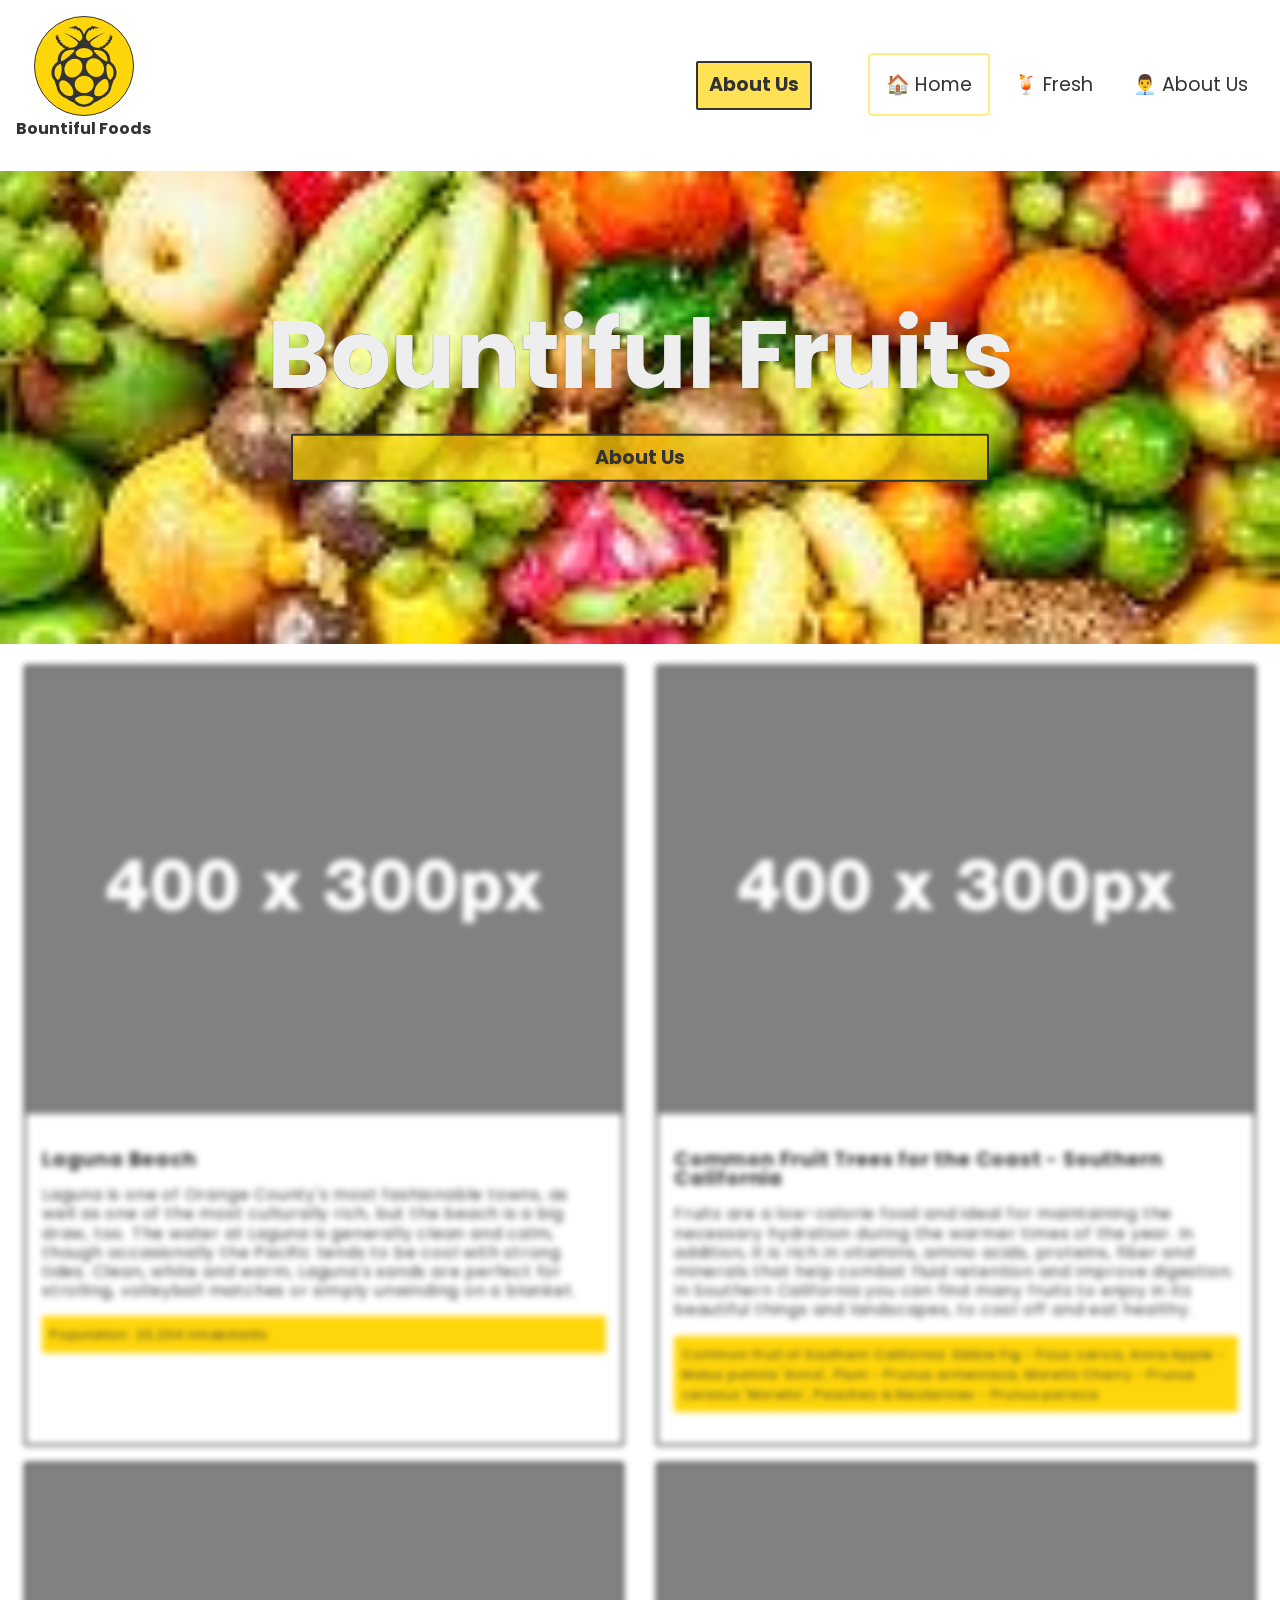
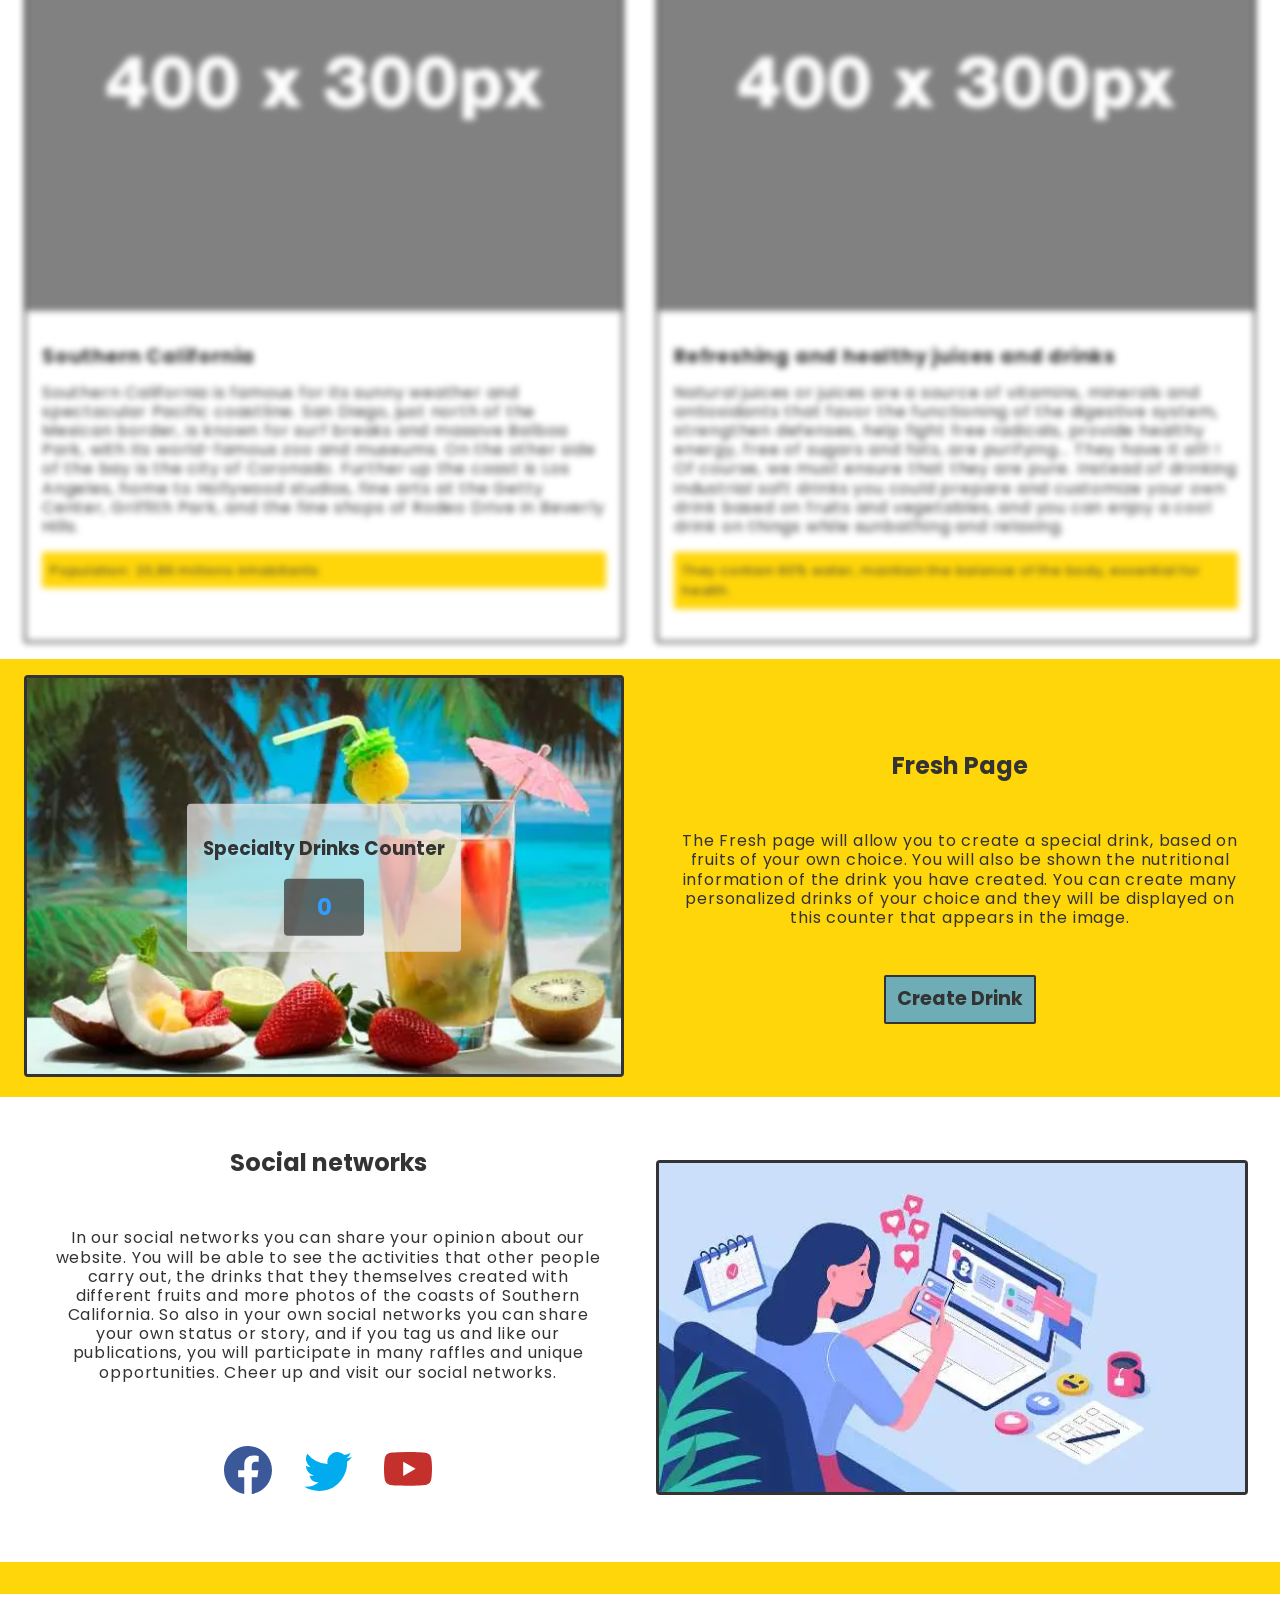
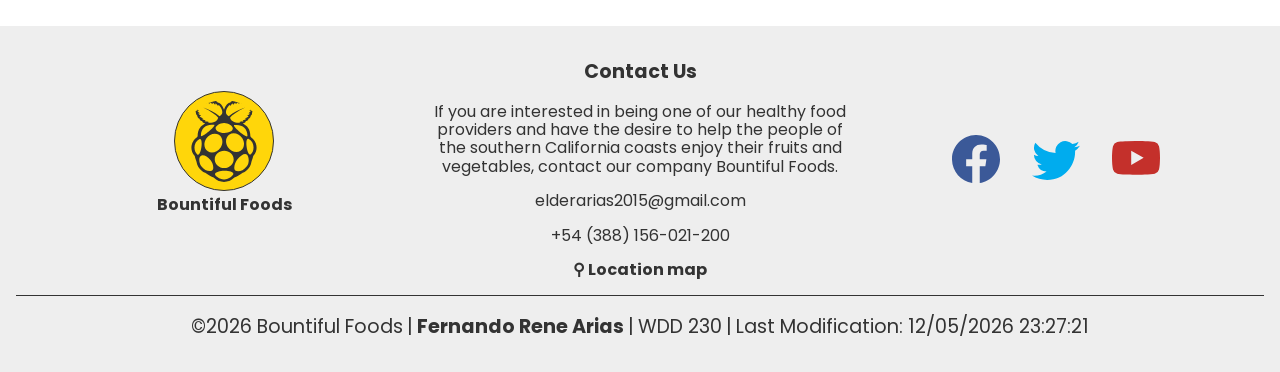
==== bountiful-foods/index.html @ 4fee7800 "final project" ====
<!DOCTYPE html>
<html lang="en">
  <head>
    <meta charset="UTF-8">
    <meta http-equiv="X-UA-Compatible" content="IE=edge">
    <meta name="viewport" content="width=device-width, initial-scale=1.0">
    <title>Bountiful Foods Home Page</title>
    <meta
      name="description"
      content="Bountiful Foods Home Page for Fernando Arias in WDD 230: Web Frontend Development at Brigham Young University - Idaho"
  >
    <link rel="stylesheet" href="styles/normalize.css">
    <link rel="stylesheet" href="styles/base.css">
    <link rel="stylesheet" href="styles/medium.css">
    <link rel="stylesheet" href="styles/large.css">
    <link rel="preconnect" href="https://fonts.googleapis.com">
    <link rel="preconnect" href="https://fonts.gstatic.com" crossorigin>
    <link href="https://fonts.googleapis.com/css2?family=Poppins:wght@100;400&display=swap" rel="stylesheet">
    <link rel="shortcut icon" href="favicon.ico?v=2">
  </head>
  <body>
    <header>
        <div class="logo">
            <svg style="color: #333333;" xmlns="http://www.w3.org/2000/svg" viewBox="0 0 407 512"><path d="M372 232.5l-3.7-6.5c.1-46.4-21.4-65.3-46.5-79.7 7.6-2 15.4-3.6 17.6-13.2 13.1-3.3 15.8-9.4 17.1-15.8 3.4-2.3 14.8-8.7 13.6-19.7 6.4-4.4 10-10.1 8.1-18.1 6.9-7.5 8.7-13.7 5.8-19.4 8.3-10.3 4.6-15.6 1.1-20.9 6.2-11.2.7-23.2-16.6-21.2-6.9-10.1-21.9-7.8-24.2-7.8-2.6-3.2-6-6-16.5-4.7-6.8-6.1-14.4-5-22.3-2.1-9.3-7.3-15.5-1.4-22.6.8C271.6.6 269 5.5 263.5 7.6c-12.3-2.6-16.1 3-22 8.9l-6.9-.1c-18.6 10.8-27.8 32.8-31.1 44.1-3.3-11.3-12.5-33.3-31.1-44.1l-6.9.1c-5.9-5.9-9.7-11.5-22-8.9-5.6-2-8.1-7-19.4-3.4-4.6-1.4-8.9-4.4-13.9-4.3-2.6.1-5.5 1-8.7 3.5-7.9-3-15.5-4-22.3 2.1-10.5-1.3-14 1.4-16.5 4.7-2.3 0-17.3-2.3-24.2 7.8C21.2 16 15.8 28 22 39.2c-3.5 5.4-7.2 10.7 1.1 20.9-2.9 5.7-1.1 11.9 5.8 19.4-1.8 8 1.8 13.7 8.1 18.1-1.2 11 10.2 17.4 13.6 19.7 1.3 6.4 4 12.4 17.1 15.8 2.2 9.5 10 11.2 17.6 13.2-25.1 14.4-46.6 33.3-46.5 79.7l-3.7 6.5c-28.8 17.2-54.7 72.7-14.2 117.7 2.6 14.1 7.1 24.2 11 35.4 5.9 45.2 44.5 66.3 54.6 68.8 14.9 11.2 30.8 21.8 52.2 29.2C159 504.2 181 512 203 512h1c22.1 0 44-7.8 64.2-28.4 21.5-7.4 37.3-18 52.2-29.2 10.2-2.5 48.7-23.6 54.6-68.8 3.9-11.2 8.4-21.3 11-35.4 40.6-45.1 14.7-100.5-14-117.7zm-22.2-8c-1.5 18.7-98.9-65.1-82.1-67.9 45.7-7.5 83.6 19.2 82.1 67.9zm-43 93.1c-24.5 15.8-59.8 5.6-78.8-22.8s-14.6-64.2 9.9-80c24.5-15.8 59.8-5.6 78.8 22.8s14.6 64.2-9.9 80zM238.9 29.3c.8 4.2 1.8 6.8 2.9 7.6 5.4-5.8 9.8-11.7 16.8-17.3 0 3.3-1.7 6.8 2.5 9.4 3.7-5 8.8-9.5 15.5-13.3-3.2 5.6-.6 7.3 1.2 9.6 5.1-4.4 10-8.8 19.4-12.3-2.6 3.1-6.2 6.2-2.4 9.8 5.3-3.3 10.6-6.6 23.1-8.9-2.8 3.1-8.7 6.3-5.1 9.4 6.6-2.5 14-4.4 22.1-5.4-3.9 3.2-7.1 6.3-3.9 8.8 7.1-2.2 16.9-5.1 26.4-2.6l-6 6.1c-.7.8 14.1.6 23.9.8-3.6 5-7.2 9.7-9.3 18.2 1 1 5.8.4 10.4 0-4.7 9.9-12.8 12.3-14.7 16.6 2.9 2.2 6.8 1.6 11.2.1-3.4 6.9-10.4 11.7-16 17.3 1.4 1 3.9 1.6 9.7.9-5.2 5.5-11.4 10.5-18.8 15 1.3 1.5 5.8 1.5 10 1.6-6.7 6.5-15.3 9.9-23.4 14.2 4 2.7 6.9 2.1 10 2.1-5.7 4.7-15.4 7.1-24.4 10 1.7 2.7 3.4 3.4 7.1 4.1-9.5 5.3-23.2 2.9-27 5.6.9 2.7 3.6 4.4 6.7 5.8-15.4.9-57.3-.6-65.4-32.3 15.7-17.3 44.4-37.5 93.7-62.6-38.4 12.8-73 30-102 53.5-34.3-15.9-10.8-55.9 5.8-71.8zm-34.4 114.6c24.2-.3 54.1 17.8 54 34.7-.1 15-21 27.1-53.8 26.9-32.1-.4-53.7-15.2-53.6-29.8 0-11.9 26.2-32.5 53.4-31.8zm-123-12.8c3.7-.7 5.4-1.5 7.1-4.1-9-2.8-18.7-5.3-24.4-10 3.1 0 6 .7 10-2.1-8.1-4.3-16.7-7.7-23.4-14.2 4.2-.1 8.7 0 10-1.6-7.4-4.5-13.6-9.5-18.8-15 5.8.7 8.3.1 9.7-.9-5.6-5.6-12.7-10.4-16-17.3 4.3 1.5 8.3 2 11.2-.1-1.9-4.2-10-6.7-14.7-16.6 4.6.4 9.4 1 10.4 0-2.1-8.5-5.8-13.3-9.3-18.2 9.8-.1 24.6 0 23.9-.8l-6-6.1c9.5-2.5 19.3.4 26.4 2.6 3.2-2.5-.1-5.6-3.9-8.8 8.1 1.1 15.4 2.9 22.1 5.4 3.5-3.1-2.3-6.3-5.1-9.4 12.5 2.3 17.8 5.6 23.1 8.9 3.8-3.6.2-6.7-2.4-9.8 9.4 3.4 14.3 7.9 19.4 12.3 1.7-2.3 4.4-4 1.2-9.6 6.7 3.8 11.8 8.3 15.5 13.3 4.1-2.6 2.5-6.2 2.5-9.4 7 5.6 11.4 11.5 16.8 17.3 1.1-.8 2-3.4 2.9-7.6 16.6 15.9 40.1 55.9 6 71.8-29-23.5-63.6-40.7-102-53.5 49.3 25 78 45.3 93.7 62.6-8 31.8-50 33.2-65.4 32.3 3.1-1.4 5.8-3.2 6.7-5.8-4-2.8-17.6-.4-27.2-5.6zm60.1 24.1c16.8 2.8-80.6 86.5-82.1 67.9-1.5-48.7 36.5-75.5 82.1-67.9zM38.2 342c-23.7-18.8-31.3-73.7 12.6-98.3 26.5-7 9 107.8-12.6 98.3zm91 98.2c-13.3 7.9-45.8 4.7-68.8-27.9-15.5-27.4-13.5-55.2-2.6-63.4 16.3-9.8 41.5 3.4 60.9 25.6 16.9 20 24.6 55.3 10.5 65.7zm-26.4-119.7c-24.5-15.8-28.9-51.6-9.9-80s54.3-38.6 78.8-22.8 28.9 51.6 9.9 80c-19.1 28.4-54.4 38.6-78.8 22.8zM205 496c-29.4 1.2-58.2-23.7-57.8-32.3-.4-12.7 35.8-22.6 59.3-22 23.7-1 55.6 7.5 55.7 18.9.5 11-28.8 35.9-57.2 35.4zm58.9-124.9c.2 29.7-26.2 53.8-58.8 54-32.6.2-59.2-23.8-59.4-53.4v-.6c-.2-29.7 26.2-53.8 58.8-54 32.6-.2 59.2 23.8 59.4 53.4v.6zm82.2 42.7c-25.3 34.6-59.6 35.9-72.3 26.3-13.3-12.4-3.2-50.9 15.1-72 20.9-23.3 43.3-38.5 58.9-26.6 10.5 10.3 16.7 49.1-1.7 72.3zm22.9-73.2c-21.5 9.4-39-105.3-12.6-98.3 43.9 24.7 36.3 79.6 12.6 98.3z" fill="#333333"></path></svg>
            <p>Bountiful Foods</p>
        </div>
        <div>
            <a class="button" href="about.html">About Us</a>
            <div class="navigation">
                <nav>
                    <ul id="primaryNav">
                        <li class="active"><a href="index.html">🏠 Home</a></li>
                        <li><a href="fresh.html">🍹 Fresh</a></li>
                        <li><a href="about.html">👨‍💼 About Us</a></li>
                      </ul>
                </nav>
                <button class="hamburgerBtn"><span>&#9776;</span><span>X</span></button>
            </div>
        </div>
    </header>
    <main>
      <div class="hero">
        <picture>
          <source media="(max-width: 200px)" srcset="images/fruits-vegetables-banner-small.jpg">
          <source media="(max-width: 500px)" srcset="images/fruits-vegetables-banner-medium.jpg">
          <source media="(max-width: 800px)" srcset="images/fruits-vegetables-banner-large.jpg">
          <img src="images/fruits-vegetables-banner.jpg" alt="Banner image of frtuis, and vegetables.">
        </picture>
        <h1>Bountiful Fruits</h1>
        <a href="about.html" class="button">
          About Us
        </a>
      </div>
      <div class="card-container">
        <article class="card-none" data-class="card">
          <picture>
            <img src="images/placeholder.jpg"  data-src="images/laguna.jpg" alt="A beautiful image of California's Laguna Beach." width="600" height="400">
          </picture>
          <div class="card-info">
            <h2 class="card-title">Laguna Beach</h2>
            <p class="card-paragraph">Laguna is one of Orange County's most fashionable towns, as well as one of the most culturally rich, but the beach is a big draw, too. The water at Laguna is generally clean and calm, though occasionally the Pacific tends to be cool with strong tides. Clean, white and warm, Laguna's sands are perfect for strolling, volleyball matches or simply unwinding on a blanket.</p>
            <p class="card-text"><small class="card-text-small">Population: 23,204 inhabitants.</small></p>
          </div>
        </article>
        <article class="card-none" data-class="card">
          <picture>
            <img src="images/placeholder.jpg"  data-src="images/fruits.jpg" alt="Images of healthy fruits and vegetables for summer." width="600" height="400">
          </picture>
          <div class="card-info">
            <h2 class="card-title">Common Fruit Trees for the Coast - Southern California</h2>
            <p class="card-paragraph">Fruits are a low-calorie food and ideal for maintaining the necessary hydration during the warmer times of the year. In addition, it is rich in vitamins, amino acids, proteins, fiber and minerals that help combat fluid retention and improve digestion. In Southern California you can find many fruits to enjoy in its beautiful things and landscapes, to cool off and eat healthy.</p>
            <p class="card-text"><small class="card-text-small">Common Fruit of Southern California: Edible Fig - Ficus carica, Anna Apple - Malus pumila 'Anna', Plum - Prunus armeniaca, Morello Cherry - Prunus cerasus 'Morello', Peaches & Nectarines - Prunus persica</small></p>
          </div>
        </article>
        <article class="card-none" data-class="card">
          <picture>
            <img src="images/placeholder.jpg"  data-src="images/beaches.jpg" alt="Beautiful image of a beach, and the coasts of southern California." width="600" height="400">
          </picture>
          <div class="card-info">
            <h2 class="card-title">Southern California</h2>
            <p class="card-paragraph">Southern California is famous for its sunny weather and spectacular Pacific coastline. San Diego, just north of the Mexican border, is known for surf breaks and massive Balboa Park, with its world-famous zoo and museums. On the other side of the bay is the city of Coronado. Further up the coast is Los Angeles, home to Hollywood studios, fine arts at the Getty Center, Griffith Park, and the fine shops of Rodeo Drive in Beverly Hills.</p>
            <p class="card-text"><small class="card-text-small">Population: 23,86 millions inhabitants.</small></p>
          </div>
        </article>
        <article class="card-none" data-class="card">
          <picture>
            <img src="images/placeholder.jpg"  data-src="images/drinks.jpg" alt="Healthy juices and drinks made from healthy fruits and vegetables." width="600" height="400">
          </picture>
          <div class="card-info">
            <h2 class="card-title">Refreshing and healthy juices and drinks</h2>
            <p class="card-paragraph">Natural juices or juices are a source of vitamins, minerals and antioxidants that favor the functioning of the digestive system, strengthen defenses, help fight free radicals, provide healthy energy, free of sugars and fats, are purifying... They have it all! ! Of course, we must ensure that they are pure. Instead of drinking industrial soft drinks you could prepare and customize your own drink based on fruits and vegetables, and you can enjoy a cool drink on things while sunbathing and relaxing.</p>
            <p class="card-text"><small class="card-text-small">They contain 90% water, maintain the balance of the body, essential for health.</small></p>
          </div>
        </article>
      </div>
      <div class="fresh">
        <div class="fresh-drink">
          <div class="fresh-drink-info">
            <h3>Specialty Drinks Counter</h3>
            <p>4</p>
          </div>
          <picture>
            <source srcset="images/create-drink.webp" type="image/webp">
            <source srcset="images/create-drink.jpg" type="image/jpeg">
            <img width="600" height="400" src="images/create-drink-back.jpg" alt="Image of tropical fruit-based drinks. You can customize your own healthy drink.">
          </picture>
        </div>
        <div class="fresh-info">
          <h2>Fresh Page</h2>
          <p>The Fresh page will allow you to create a special drink, based on fruits of your own choice. You will also be shown the nutritional information of the drink you have created. You can create many personalized drinks of your choice and they will be displayed on this counter that appears in the image.</p>
          <a href="fresh.html" class="button">Create Drink</a>
        </div>
        
      </div>
      <div class="social-media">
        <div class="social-media-info">
          <h2>Social networks</h2>
          <p>In our social networks you can share your opinion about our website. You will be able to see the activities that other people carry out, the drinks that they themselves created with different fruits and more photos of the coasts of Southern California. So also in your own social networks you can share your own status or story, and if you tag us and like our publications, you will participate in many raffles and unique opportunities. Cheer up and visit our social networks.</p>
          <ul>
            <li><a aria-label="Facebook" target="_blank" href="https://www.facebook.com/"><svg style="color: rgb(59, 89, 152);" xmlns="http://www.w3.org/2000/svg" fill="currentColor" class="bi bi-facebook" viewBox="0 0 16 16"> <path d="M16 8.049c0-4.446-3.582-8.05-8-8.05C3.58 0-.002 3.603-.002 8.05c0 4.017 2.926 7.347 6.75 7.951v-5.625h-2.03V8.05H6.75V6.275c0-2.017 1.195-3.131 3.022-3.131.876 0 1.791.157 1.791.157v1.98h-1.009c-.993 0-1.303.621-1.303 1.258v1.51h2.218l-.354 2.326H9.25V16c3.824-.604 6.75-3.934 6.75-7.951z" fill="#3b5998"></path></svg></a></li>
            <li><a aria-label="Twitter" target="_blank" href="https://twitter.com/"><svg style="color: rgb(0, 172, 238);" xmlns="http://www.w3.org/2000/svg" fill="currentColor" class="bi bi-twitter" viewBox="0 0 16 16"> <path d="M5.026 15c6.038 0 9.341-5.003 9.341-9.334 0-.14 0-.282-.006-.422A6.685 6.685 0 0 0 16 3.542a6.658 6.658 0 0 1-1.889.518 3.301 3.301 0 0 0 1.447-1.817 6.533 6.533 0 0 1-2.087.793A3.286 3.286 0 0 0 7.875 6.03a9.325 9.325 0 0 1-6.767-3.429 3.289 3.289 0 0 0 1.018 4.382A3.323 3.323 0 0 1 .64 6.575v.045a3.288 3.288 0 0 0 2.632 3.218 3.203 3.203 0 0 1-.865.115 3.23 3.23 0 0 1-.614-.057 3.283 3.283 0 0 0 3.067 2.277A6.588 6.588 0 0 1 .78 13.58a6.32 6.32 0 0 1-.78-.045A9.344 9.344 0 0 0 5.026 15z" fill="#00acee"></path></svg></a></li>
            <li><a aria-label="Youtube" target="_blank" href="https://www.youtube.com/"><svg style="color: rgb(196, 48, 43);" xmlns="http://www.w3.org/2000/svg" fill="currentColor" class="bi bi-youtube" viewBox="0 0 16 16"> <path d="M8.051 1.999h.089c.822.003 4.987.033 6.11.335a2.01 2.01 0 0 1 1.415 1.42c.101.38.172.883.22 1.402l.01.104.022.26.008.104c.065.914.073 1.77.074 1.957v.075c-.001.194-.01 1.108-.082 2.06l-.008.105-.009.104c-.05.572-.124 1.14-.235 1.558a2.007 2.007 0 0 1-1.415 1.42c-1.16.312-5.569.334-6.18.335h-.142c-.309 0-1.587-.006-2.927-.052l-.17-.006-.087-.004-.171-.007-.171-.007c-1.11-.049-2.167-.128-2.654-.26a2.007 2.007 0 0 1-1.415-1.419c-.111-.417-.185-.986-.235-1.558L.09 9.82l-.008-.104A31.4 31.4 0 0 1 0 7.68v-.123c.002-.215.01-.958.064-1.778l.007-.103.003-.052.008-.104.022-.26.01-.104c.048-.519.119-1.023.22-1.402a2.007 2.007 0 0 1 1.415-1.42c.487-.13 1.544-.21 2.654-.26l.17-.007.172-.006.086-.003.171-.007A99.788 99.788 0 0 1 7.858 2h.193zM6.4 5.209v4.818l4.157-2.408L6.4 5.209z" fill="#c4302b"></path></svg></a></li>
          </ul>
        </div>
        <div class="social-media-img">
          <picture>
            <source srcset="images/social-network.webp" type="image/webp">
            <source srcset="images/social-network.jpg" type="image/jpeg">
            <img width="600" height="400" src="images/social-network-back.jpg" alt="Image related to social networks such as facebook, twitter, or youtube.">
          </picture>
        </div>
      </div>
      <div class="weather-container">
      </div>
    </main>
    <footer>
      <div class="logo">
        <svg style="color: #333333;" xmlns="http://www.w3.org/2000/svg" viewBox="0 0 407 512"><path d="M372 232.5l-3.7-6.5c.1-46.4-21.4-65.3-46.5-79.7 7.6-2 15.4-3.6 17.6-13.2 13.1-3.3 15.8-9.4 17.1-15.8 3.4-2.3 14.8-8.7 13.6-19.7 6.4-4.4 10-10.1 8.1-18.1 6.9-7.5 8.7-13.7 5.8-19.4 8.3-10.3 4.6-15.6 1.1-20.9 6.2-11.2.7-23.2-16.6-21.2-6.9-10.1-21.9-7.8-24.2-7.8-2.6-3.2-6-6-16.5-4.7-6.8-6.1-14.4-5-22.3-2.1-9.3-7.3-15.5-1.4-22.6.8C271.6.6 269 5.5 263.5 7.6c-12.3-2.6-16.1 3-22 8.9l-6.9-.1c-18.6 10.8-27.8 32.8-31.1 44.1-3.3-11.3-12.5-33.3-31.1-44.1l-6.9.1c-5.9-5.9-9.7-11.5-22-8.9-5.6-2-8.1-7-19.4-3.4-4.6-1.4-8.9-4.4-13.9-4.3-2.6.1-5.5 1-8.7 3.5-7.9-3-15.5-4-22.3 2.1-10.5-1.3-14 1.4-16.5 4.7-2.3 0-17.3-2.3-24.2 7.8C21.2 16 15.8 28 22 39.2c-3.5 5.4-7.2 10.7 1.1 20.9-2.9 5.7-1.1 11.9 5.8 19.4-1.8 8 1.8 13.7 8.1 18.1-1.2 11 10.2 17.4 13.6 19.7 1.3 6.4 4 12.4 17.1 15.8 2.2 9.5 10 11.2 17.6 13.2-25.1 14.4-46.6 33.3-46.5 79.7l-3.7 6.5c-28.8 17.2-54.7 72.7-14.2 117.7 2.6 14.1 7.1 24.2 11 35.4 5.9 45.2 44.5 66.3 54.6 68.8 14.9 11.2 30.8 21.8 52.2 29.2C159 504.2 181 512 203 512h1c22.1 0 44-7.8 64.2-28.4 21.5-7.4 37.3-18 52.2-29.2 10.2-2.5 48.7-23.6 54.6-68.8 3.9-11.2 8.4-21.3 11-35.4 40.6-45.1 14.7-100.5-14-117.7zm-22.2-8c-1.5 18.7-98.9-65.1-82.1-67.9 45.7-7.5 83.6 19.2 82.1 67.9zm-43 93.1c-24.5 15.8-59.8 5.6-78.8-22.8s-14.6-64.2 9.9-80c24.5-15.8 59.8-5.6 78.8 22.8s14.6 64.2-9.9 80zM238.9 29.3c.8 4.2 1.8 6.8 2.9 7.6 5.4-5.8 9.8-11.7 16.8-17.3 0 3.3-1.7 6.8 2.5 9.4 3.7-5 8.8-9.5 15.5-13.3-3.2 5.6-.6 7.3 1.2 9.6 5.1-4.4 10-8.8 19.4-12.3-2.6 3.1-6.2 6.2-2.4 9.8 5.3-3.3 10.6-6.6 23.1-8.9-2.8 3.1-8.7 6.3-5.1 9.4 6.6-2.5 14-4.4 22.1-5.4-3.9 3.2-7.1 6.3-3.9 8.8 7.1-2.2 16.9-5.1 26.4-2.6l-6 6.1c-.7.8 14.1.6 23.9.8-3.6 5-7.2 9.7-9.3 18.2 1 1 5.8.4 10.4 0-4.7 9.9-12.8 12.3-14.7 16.6 2.9 2.2 6.8 1.6 11.2.1-3.4 6.9-10.4 11.7-16 17.3 1.4 1 3.9 1.6 9.7.9-5.2 5.5-11.4 10.5-18.8 15 1.3 1.5 5.8 1.5 10 1.6-6.7 6.5-15.3 9.9-23.4 14.2 4 2.7 6.9 2.1 10 2.1-5.7 4.7-15.4 7.1-24.4 10 1.7 2.7 3.4 3.4 7.1 4.1-9.5 5.3-23.2 2.9-27 5.6.9 2.7 3.6 4.4 6.7 5.8-15.4.9-57.3-.6-65.4-32.3 15.7-17.3 44.4-37.5 93.7-62.6-38.4 12.8-73 30-102 53.5-34.3-15.9-10.8-55.9 5.8-71.8zm-34.4 114.6c24.2-.3 54.1 17.8 54 34.7-.1 15-21 27.1-53.8 26.9-32.1-.4-53.7-15.2-53.6-29.8 0-11.9 26.2-32.5 53.4-31.8zm-123-12.8c3.7-.7 5.4-1.5 7.1-4.1-9-2.8-18.7-5.3-24.4-10 3.1 0 6 .7 10-2.1-8.1-4.3-16.7-7.7-23.4-14.2 4.2-.1 8.7 0 10-1.6-7.4-4.5-13.6-9.5-18.8-15 5.8.7 8.3.1 9.7-.9-5.6-5.6-12.7-10.4-16-17.3 4.3 1.5 8.3 2 11.2-.1-1.9-4.2-10-6.7-14.7-16.6 4.6.4 9.4 1 10.4 0-2.1-8.5-5.8-13.3-9.3-18.2 9.8-.1 24.6 0 23.9-.8l-6-6.1c9.5-2.5 19.3.4 26.4 2.6 3.2-2.5-.1-5.6-3.9-8.8 8.1 1.1 15.4 2.9 22.1 5.4 3.5-3.1-2.3-6.3-5.1-9.4 12.5 2.3 17.8 5.6 23.1 8.9 3.8-3.6.2-6.7-2.4-9.8 9.4 3.4 14.3 7.9 19.4 12.3 1.7-2.3 4.4-4 1.2-9.6 6.7 3.8 11.8 8.3 15.5 13.3 4.1-2.6 2.5-6.2 2.5-9.4 7 5.6 11.4 11.5 16.8 17.3 1.1-.8 2-3.4 2.9-7.6 16.6 15.9 40.1 55.9 6 71.8-29-23.5-63.6-40.7-102-53.5 49.3 25 78 45.3 93.7 62.6-8 31.8-50 33.2-65.4 32.3 3.1-1.4 5.8-3.2 6.7-5.8-4-2.8-17.6-.4-27.2-5.6zm60.1 24.1c16.8 2.8-80.6 86.5-82.1 67.9-1.5-48.7 36.5-75.5 82.1-67.9zM38.2 342c-23.7-18.8-31.3-73.7 12.6-98.3 26.5-7 9 107.8-12.6 98.3zm91 98.2c-13.3 7.9-45.8 4.7-68.8-27.9-15.5-27.4-13.5-55.2-2.6-63.4 16.3-9.8 41.5 3.4 60.9 25.6 16.9 20 24.6 55.3 10.5 65.7zm-26.4-119.7c-24.5-15.8-28.9-51.6-9.9-80s54.3-38.6 78.8-22.8 28.9 51.6 9.9 80c-19.1 28.4-54.4 38.6-78.8 22.8zM205 496c-29.4 1.2-58.2-23.7-57.8-32.3-.4-12.7 35.8-22.6 59.3-22 23.7-1 55.6 7.5 55.7 18.9.5 11-28.8 35.9-57.2 35.4zm58.9-124.9c.2 29.7-26.2 53.8-58.8 54-32.6.2-59.2-23.8-59.4-53.4v-.6c-.2-29.7 26.2-53.8 58.8-54 32.6-.2 59.2 23.8 59.4 53.4v.6zm82.2 42.7c-25.3 34.6-59.6 35.9-72.3 26.3-13.3-12.4-3.2-50.9 15.1-72 20.9-23.3 43.3-38.5 58.9-26.6 10.5 10.3 16.7 49.1-1.7 72.3zm22.9-73.2c-21.5 9.4-39-105.3-12.6-98.3 43.9 24.7 36.3 79.6 12.6 98.3z" fill="#333333"></path></svg>
        <p>Bountiful Foods</p>
      </div>
      <div>
        <p>Contact Us</p>
        <p>If you are interested in being one of our healthy food providers and have the desire to help the people of the southern California coasts enjoy their fruits and vegetables, contact our company Bountiful Foods.</p>
        <p>elderarias2015@gmail.com</p>
        <p>+54 (388) 156-021-200</p>
        <a href="https://goo.gl/maps/4HPMRyktCmxW1Pbh8" target="_blank"
          >&#9906; Location map</a
        >
      </div>
      <ul>
        <li><a aria-label="Facebook" target="_blank" href="https://www.facebook.com/"><svg style="color: rgb(59, 89, 152);" xmlns="http://www.w3.org/2000/svg" fill="currentColor" class="bi bi-facebook" viewBox="0 0 16 16"> <path d="M16 8.049c0-4.446-3.582-8.05-8-8.05C3.58 0-.002 3.603-.002 8.05c0 4.017 2.926 7.347 6.75 7.951v-5.625h-2.03V8.05H6.75V6.275c0-2.017 1.195-3.131 3.022-3.131.876 0 1.791.157 1.791.157v1.98h-1.009c-.993 0-1.303.621-1.303 1.258v1.51h2.218l-.354 2.326H9.25V16c3.824-.604 6.75-3.934 6.75-7.951z" fill="#3b5998"></path></svg></a></li>
        <li><a aria-label="Twitter" target="_blank" href="https://twitter.com/"><svg style="color: rgb(0, 172, 238);" xmlns="http://www.w3.org/2000/svg" fill="currentColor" class="bi bi-twitter" viewBox="0 0 16 16"> <path d="M5.026 15c6.038 0 9.341-5.003 9.341-9.334 0-.14 0-.282-.006-.422A6.685 6.685 0 0 0 16 3.542a6.658 6.658 0 0 1-1.889.518 3.301 3.301 0 0 0 1.447-1.817 6.533 6.533 0 0 1-2.087.793A3.286 3.286 0 0 0 7.875 6.03a9.325 9.325 0 0 1-6.767-3.429 3.289 3.289 0 0 0 1.018 4.382A3.323 3.323 0 0 1 .64 6.575v.045a3.288 3.288 0 0 0 2.632 3.218 3.203 3.203 0 0 1-.865.115 3.23 3.23 0 0 1-.614-.057 3.283 3.283 0 0 0 3.067 2.277A6.588 6.588 0 0 1 .78 13.58a6.32 6.32 0 0 1-.78-.045A9.344 9.344 0 0 0 5.026 15z" fill="#00acee"></path></svg></a></li>
        <li><a aria-label="Youtube" target="_blank" href="https://www.youtube.com/"><svg style="color: rgb(196, 48, 43);" xmlns="http://www.w3.org/2000/svg" fill="currentColor" class="bi bi-youtube" viewBox="0 0 16 16"> <path d="M8.051 1.999h.089c.822.003 4.987.033 6.11.335a2.01 2.01 0 0 1 1.415 1.42c.101.38.172.883.22 1.402l.01.104.022.26.008.104c.065.914.073 1.77.074 1.957v.075c-.001.194-.01 1.108-.082 2.06l-.008.105-.009.104c-.05.572-.124 1.14-.235 1.558a2.007 2.007 0 0 1-1.415 1.42c-1.16.312-5.569.334-6.18.335h-.142c-.309 0-1.587-.006-2.927-.052l-.17-.006-.087-.004-.171-.007-.171-.007c-1.11-.049-2.167-.128-2.654-.26a2.007 2.007 0 0 1-1.415-1.419c-.111-.417-.185-.986-.235-1.558L.09 9.82l-.008-.104A31.4 31.4 0 0 1 0 7.68v-.123c.002-.215.01-.958.064-1.778l.007-.103.003-.052.008-.104.022-.26.01-.104c.048-.519.119-1.023.22-1.402a2.007 2.007 0 0 1 1.415-1.42c.487-.13 1.544-.21 2.654-.26l.17-.007.172-.006.086-.003.171-.007A99.788 99.788 0 0 1 7.858 2h.193zM6.4 5.209v4.818l4.157-2.408L6.4 5.209z" fill="#c4302b"></path></svg></a></li>
      </ul>
      <div class="copyright">
        <p>&copy;<span id="actual-year"></span> Bountiful Foods</p>
        <p class="separation">|</p>
        <p><span class="name">Fernando Rene Arias</span></p>
        <p class="separation">|</p>
        <p>WDD 230</p>
        <p class="separation">|</p>
        <p class="last-uptdated">
          Last Modification: <span id="last-uptdated"></span>
        </p>
      </div>
    </footer>
    <script src="scripts/navigation.js"></script>
    <script src="scripts/index.js"></script>
    <script src="scripts/weather.js"></script>
    <script src="scripts/lazyloading.js"></script>
  </body>
</html>
---- bountiful-foods/styles/base.css ----
* {
  -webkit-box-sizing: border-box;
  -moz-box-sizing: border-box;
  box-sizing: border-box;
  color: #333;
  font-style: normal;
}

body {
  padding: 0;
  margin: 0;
  font-family: 'Poppins', 'Open Sans', sans-serif;
  font-size: 16px;
}

header {
  display: flex;
  padding: 1rem;
  align-items: center;
  justify-content: space-between;
  position: relative;
}

.logo {
  text-align: center;
}

.logo svg {
  border: 1px solid #333;
  background-color: #ffd60a;
  border-radius: 50%;
  padding: 0.5rem;
  width: 100px;
  height: 100px;
}

.logo p {
  margin-top: 0;
  font-weight: bold;
  color: #333333;
}

header nav ul {
  display: none;
}

header div:nth-child(2) {
  display: flex;
  align-items: center;
  margin-left: 1rem;
}

nav ul {
  display: none;
}

nav ul.open {
  display: block;
  position: absolute;
  left: 0;
  margin: 0;
  padding-left: 0;
  top: 164px;
  width: 100%;
  z-index: 50;
  background-color: #fff;
}

nav ul.open li {
  padding: 0;
  text-align: center;
  cursor: pointer;
  transition: background-color 0.3s;
}

nav ul.open li:hover {
  background-color: hsla(50, 100%, 52%, 0.5);
}

nav ul.open li.active {
  background-color: hsla(50, 100%, 52%, 1);
}

nav ul.open li a {
  padding: 1rem;
  margin: 0px;
  display: block;
  width: 100%;
  height: 100%;
  text-decoration: none;
}

.hamburgerBtn span:nth-child(1) {
  display: block;
}
.hamburgerBtn span:nth-child(2) {
  display: none;
}

.hamburgerBtn.open span:nth-child(1) {
  display: none;
}
.hamburgerBtn.open span:nth-child(2) {
  display: block;
}

.button {
  text-align: center;
  text-decoration: none;
  border-radius: 2px;
  background-color: hsla(50, 100%, 52%, 0.7);
  padding: 0.7rem;
  color: #333;
  font-weight: bold;
  border: 2px solid #333;
  transition: background-color 0.3s;
}

.button:hover {
  background-color: #ffd60a;
}

.hamburgerBtn {
  padding: 0.7rem;
  border-radius: 2px;
  font-weight: bold;
  width: 50px;
  background-color: #fff;
  border: 2px solid #333;
  cursor: pointer;
  transition: background-color 0.3s;
}

.hamburgerBtn:hover {
  background-color: #eee;
}

.hamburgerBtn span {
  color: #333333;
}

main.open {
  margin-top: 150px;
}

main .hero {
  position: relative;
}

main .hero img {
  width: 100%;
  height: 100%;
}

main .hero h1 {
  width: 100%;
  text-align: center;
  position: absolute;
  top: 25%;
  left: 50%;
  transform: translate(-50%, -50%);
  color: #fff;
  font-weight: bold;
  -webkit-text-fill-color: #eee;
  -webkit-text-stroke-width: 0.2px;
  -webkit-text-stroke-color: #333;
}

main .hero .button {
  width: 100%;
  max-width: 232px;
  position: absolute;
  top: 70%;
  left: 50%;
  transform: translate(-50%, -50%);
}

.card-container{
  margin: 1rem;
  display: grid;
  grid-template-columns: 1fr;
  grid-gap: 1rem;
  justify-items: center;
}

article.card,
.card-none {
  cursor: pointer;
  overflow: hidden;
  max-width: 600px;
  border: 2px solid #333;
  border-radius: 2px;
  transition: box-shadow .3s;
}

.card-none:hover, article.card:hover{
  box-shadow: 0 0 10px 2px #ffd60a;
}

.card img,
.card-none img {
  height: auto;
  width: 100%;
}

.card-info, .social-media-info p, .fresh-info p{
  padding: 1rem;
  line-height: 1.2rem;
  letter-spacing: 0.05rem;
}

.card-title {
  font-size: 1.2rem;
}

.card-text{
  background-color: #ffd60a;
  border-radius: 2px;
  padding: 0.5rem;
}

.card-text-small{
  color: #333;
}

.card img[data-src],
.card-none {
  filter: blur(0.2rem);
}

.card img,
.card {
  filter: blur(0em);
  transition: filter 0.3s;
}

.fresh{
  height: 100%;
  padding-bottom: 1.5rem;
  background-color: #ffd60a;
}

.fresh-drink{
  position: relative;
}

.fresh-drink-info{
  text-align: center;
  position: absolute;
  top: 50%;
  left: 50%;
  transform: translate(-50%, -50%);
  background-color: hsla(0, 0%, 93%, 0.7);
  border-radius: 4px;
  padding: 1rem;
}

.fresh-drink-info p{
  color: #339cff;
  font-weight: bold;
  font-size: 1.4rem;
  background-color: hsla(0, 0%, 20%, 0.7);
  border-radius: 4px;
  padding: 1rem;
  margin: 0 auto;
  width: 80px;
}

.fresh img, .social-media img{
  height: auto;
  width: 100%;
  max-width: 600px;
}

.fresh-info, .social-media-info{
  text-align: center;
}

.fresh-info p{
  margin-bottom: 2rem;
}

.fresh-info .button{
  background-color: hsla(209, 100%, 60%, 0.7);
  transition: background-color 0.3s;
  overflow: auto;
}

.fresh-info .button:hover{
  background-color: hsla(209, 100%, 60%, 1);
}

.social-media{
  height: 100%;
  padding: 1rem;
  max-height: 600px;
}

.social-media-img{
  display: none;
}

.weather-container{
  display: grid;
  grid-template-columns: repeat(auto-fit, minmax(300px, 1fr));
  background-color: #ffd60a;
  padding: 1rem;
}

.weather-container article{
  background-color: hsla(0, 0%, 93%, 0.7);
  padding: 1rem;
  margin: 1rem;
  border-radius: 4px;
  border: 1px solid #333;
  display: flex;
  align-items: center;
  justify-content: center;
  flex-direction: column;
}

.weather-container article:nth-child(1){
  background-color: hsla(209, 100%, 60%, 0.7);
}

.weather-container .weather-img{
  width: 100%;
  display: flex;
  align-items: center;
  justify-content: space-around;
  border-bottom: 1px solid #333;
}

.weather-img p{
  font-size: 1.2rem;
}

.weather-info{
  text-align: center;
}

.weather-info p:nth-child(1){
  text-transform: capitalize;
  font-size: 1.2rem;
  font-weight: bold;
  border: 1px solid #333;
  padding: 0.5rem;
  background-color: #ffd60a;
  border-radius: 4px;
}

footer{
  margin-top: 2rem;
  background-color: #eee;
  padding: 1rem;
  display: grid;
  grid-template-columns: 1fr;
  justify-items: center;
}

footer div:nth-child(2){
  text-align: center;
}

footer div:nth-child(2) p:nth-child(1){
  font-weight: bold;
  font-size: 1.2rem;
}

footer div:nth-child(2) a{
  text-decoration: none;
  font-weight: bold;
}

footer div:nth-child(2) a:hover{
  color: #339cff;
}

footer ul, .social-media ul{
  padding: 0;
  display: flex;
  align-items: center;
  justify-content: center;
}

footer ul li svg, .social-media ul li svg{
  width: 3rem;
  margin: 1rem;
}

footer ul li, .social-media ul li{
  list-style-type: none;
}

footer .copyright {
  margin-top: 1rem;
  width: 100%;
  border-top: 1px solid #333;
  text-align: center;
}

footer .copyright .name {
  font-weight: bold;
}

footer .copyright .separation {
  display: none;
}

.fresh-container{
  padding: 1rem;
}

main .form-container {
  border-radius: 4px;
  padding: 1rem;
  max-width: 30rem;
  border: 1px solid #333;
  background-color: #eee;
}

main form {
  color: #333;
  max-width: 20rem;
  width: 100%;
  margin: 0 auto;
}

main .title-form {
  text-align: center;
}

main .drink-icon {
  text-align: center;
}

main .drink-icon svg {
  width: 6rem;
}

form fieldset {
  margin: 2rem 0;
  border-radius: 4px;
  border: 1px solid #333;
  padding: 0.5rem 1rem 1rem;
}

form legend {
  color: #333;
  margin: 0 1rem;
  padding: 0 0.5rem;
}

form label.top,
form div {
  display: block;
  padding-top: 1rem;
  color: #333;
  font-size: 1rem;
}

form div {
  font-style: normal;
  margin-bottom: 0.5rem;
}

form label.top input,
form label.top textarea,
form label.top select {
  -webkit-appearance: none;
  display: block;
  font-size: 1rem;
  border-radius: 4px;
  border: solid 1px #333;
  padding: 0.75rem;
  color: #333;
  width: 100%;
  max-width: 20rem;
  /* background-color: #eee; */
}

form label.top input:focus,
form label.top textarea:focus,
form label.top select:focus {
  background-color: hsla(209, 100%, 60%, 0.7);
  outline: none;
  color: #333;
}

form label.sbs {
  display: block;
  padding: 0.75rem 0;
  color: #333;
}

form input.button {
  width: 100%;
  cursor: pointer;
}

form input.submitBtn:hover {
  background-color: hsla(209, 100%, 58%, 1);
}

form label.top input:required, form label.top select:required {
  border: red solid 3px;
}

form label.top input:required:valid, form label.top select:required:valid {
  border: green solid 3px;
}

.fresh-container{
  display: grid;
  grid-template-columns: 1fr;
}

.fresh-container .list{
  display: grid;
  grid-template-columns: 1fr;
  padding: 0;
  grid-gap: 1rem;
  justify-items: center;
}

.fresh-container .list li{
  word-wrap: break-word;
  width: 100%;
  max-width: 350px;
  list-style-type: none;
  background-color: hsla(50, 100%, 52%, 0.7);
  padding: 1rem;
  border-radius: 4px;
  border: 1px solid #333;
}

.fresh-container .list li .fruits-list{
  display: flex;
  justify-content: center;
  flex-wrap: wrap;
}

.fresh-container .list li .fruits-list p{
  padding: 0.5rem;
  text-align: center;
  border: 1px solid #333;
  margin: 0.5rem;
  border-radius: 4px;
  background-color: hsla(50, 100%, 52%, 1);
  font-weight: bold;
}

.fresh-container .list li p span{
  font-weight: bold;
}

.fresh-container .list li .fruits-data{
  padding: 1rem;
  background-color: #ffd60a;
  border: 1px solid #333;
  border-radius: 4px;
}

.about{
  display: grid;
  grid-template-columns: 1fr;
}

.about section{
  justify-self: center;
  max-width: 800px;
  padding: 1rem;
  text-align: center;
  line-height: 1.2rem;
  letter-spacing: 0.05rem;
}

.about article.card,
.about .card-none {
  max-width: 400px;
}

.about article.card .card-info,
.about .card-none .card-info{
  background-color: #eee;
  height: 100%;
}

.map{
  display: flex;
  flex-direction: column;
  padding: 1rem;
  margin: 0 auto;
}

.map-content{
  max-width: 600px;
  text-align: center;
}

.map .map-info{
  text-align: left;
}

.map .map-info-title{
  margin-bottom: -0.5rem;
}

.map .map-info span{
  font-weight: bold;
}

.map iframe{
  border-radius: 4px;
  border: 2px solid #333;
  width: 100%;
  max-width: 600px;
  height: 400px;
}
---- bountiful-foods/styles/medium.css ----
@media only screen and (min-width: 35rem) {
  nav ul.open li a {
    font-size: 1.2rem;
  }

  main .hero h1 {
    font-size: 2.5rem;
  }
  .button {
    font-size: 1.2rem;
  }

  main .hero .button {
    width: 100%;
    max-width: 290px;
  }

  .card-container{
    grid-template-columns: 1fr 1fr;
  }

  .fresh{
    padding-bottom: 0;
  }

  .fresh, .social-media{
    display: grid;
    grid-template-columns: 1fr 1fr;
  }

  .fresh-drink{
    padding: 1rem;
    justify-self: flex-end;
  }

  .fresh-drink img, .social-media-img img{
    border: 3px solid #333;
    border-radius: 4px;
  }

  .fresh-drink, .fresh-info, .social-media-info, .social-media-img{
    display: flex;
    align-items: center;
    justify-content: center;
  }

  .fresh-info, .social-media-info{
    padding: 1rem;
    flex-direction: column;
  }

  .social-media-img{
    padding: 1rem;
    justify-self: flex-start;
  }

  footer{
    grid-template-columns: 1fr 1fr 1fr;
    justify-content: center;
    align-items: center;
  }

  footer ul{
    flex-direction: column;
  }

  footer .copyright {
    grid-column: span 3;
  }

  footer .copyright p {
    display: inline-block;
    font-size: 1.2rem;
  }

  footer .copyright .last-uptdated {
    display: block;
  }

  footer .copyright .separation {
    display: inline;
  }

  .fresh-container{
    grid-template-columns: 1fr 1fr 1fr;
  }

  .fresh-container .form-container{
    grid-column: span 1;
  }

  .fresh-container div:nth-child(2){
    grid-column: span 2;
  }

  .fresh-container div:nth-child(2) ul{
    margin: 0;
    margin-left: 1rem ;
    grid-template-columns: repeat(auto-fit, minmax(300px, 1fr));
  }

  .map{
    flex-direction: row;
  }

  .map div{
    margin: 1rem;
  }

  .map .map-info{
    display: flex;
    flex-direction: column;
    justify-content: center;
  }
}
---- bountiful-foods/styles/large.css ----
@media only screen and (min-width: 64rem) {
  .hamburgerBtn {
    display: none;
  }

  header nav ul#primaryNav {
    display: flex;
    position: initial;
  }

  header nav ul#primaryNav {
    list-style-type: none;
  }

  header nav ul#primaryNav li:nth-child(2){
    margin-right: 0.5rem;
    margin-left: 0.5rem;
  }

  header nav ul#primaryNav li.active a{
    border: 2px solid hsla(50, 100%, 52%, 0.5);
    border-radius: 5%;
  }

  header nav ul#primaryNav li:hover a{
    border: 2px solid hsla(50, 100%, 52%, 1);
    border-radius: 5%;
  }

  header nav ul#primaryNav a {
    text-decoration: none;
    font-size: 1.2rem;
    padding: 1rem;
  }

  main .hero h1 {
    font-size: 6rem;
  }

  main .hero .button {
    width: 100%;
    max-width: 698px;
    top: 60%;
    left: 50%;
    transform: translate(-50%, -50%);
  }

  footer ul, .social-media ul{
    flex-direction: row;
  }

  footer .copyright .last-uptdated {
    display: inline;
  }

  .about .card-container{
    grid-template-columns: 1fr 1fr 1fr;
  }
}
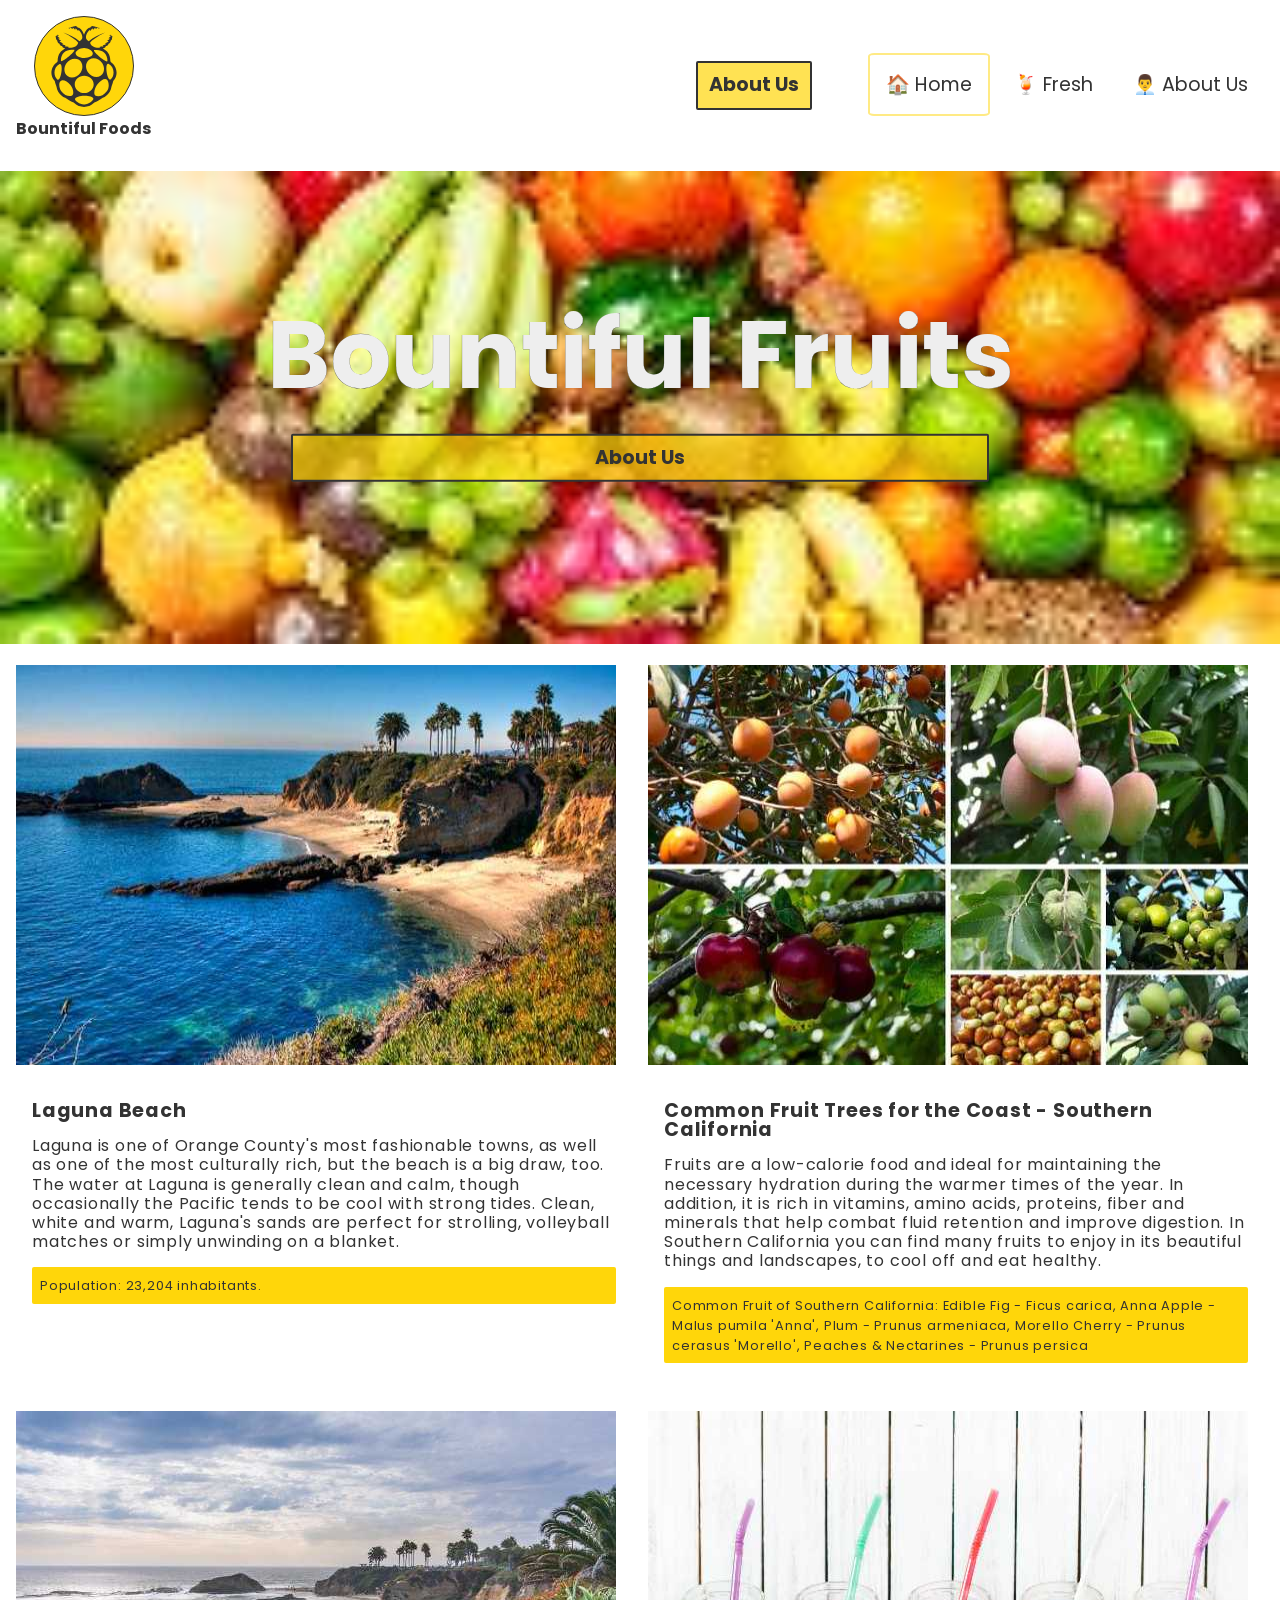
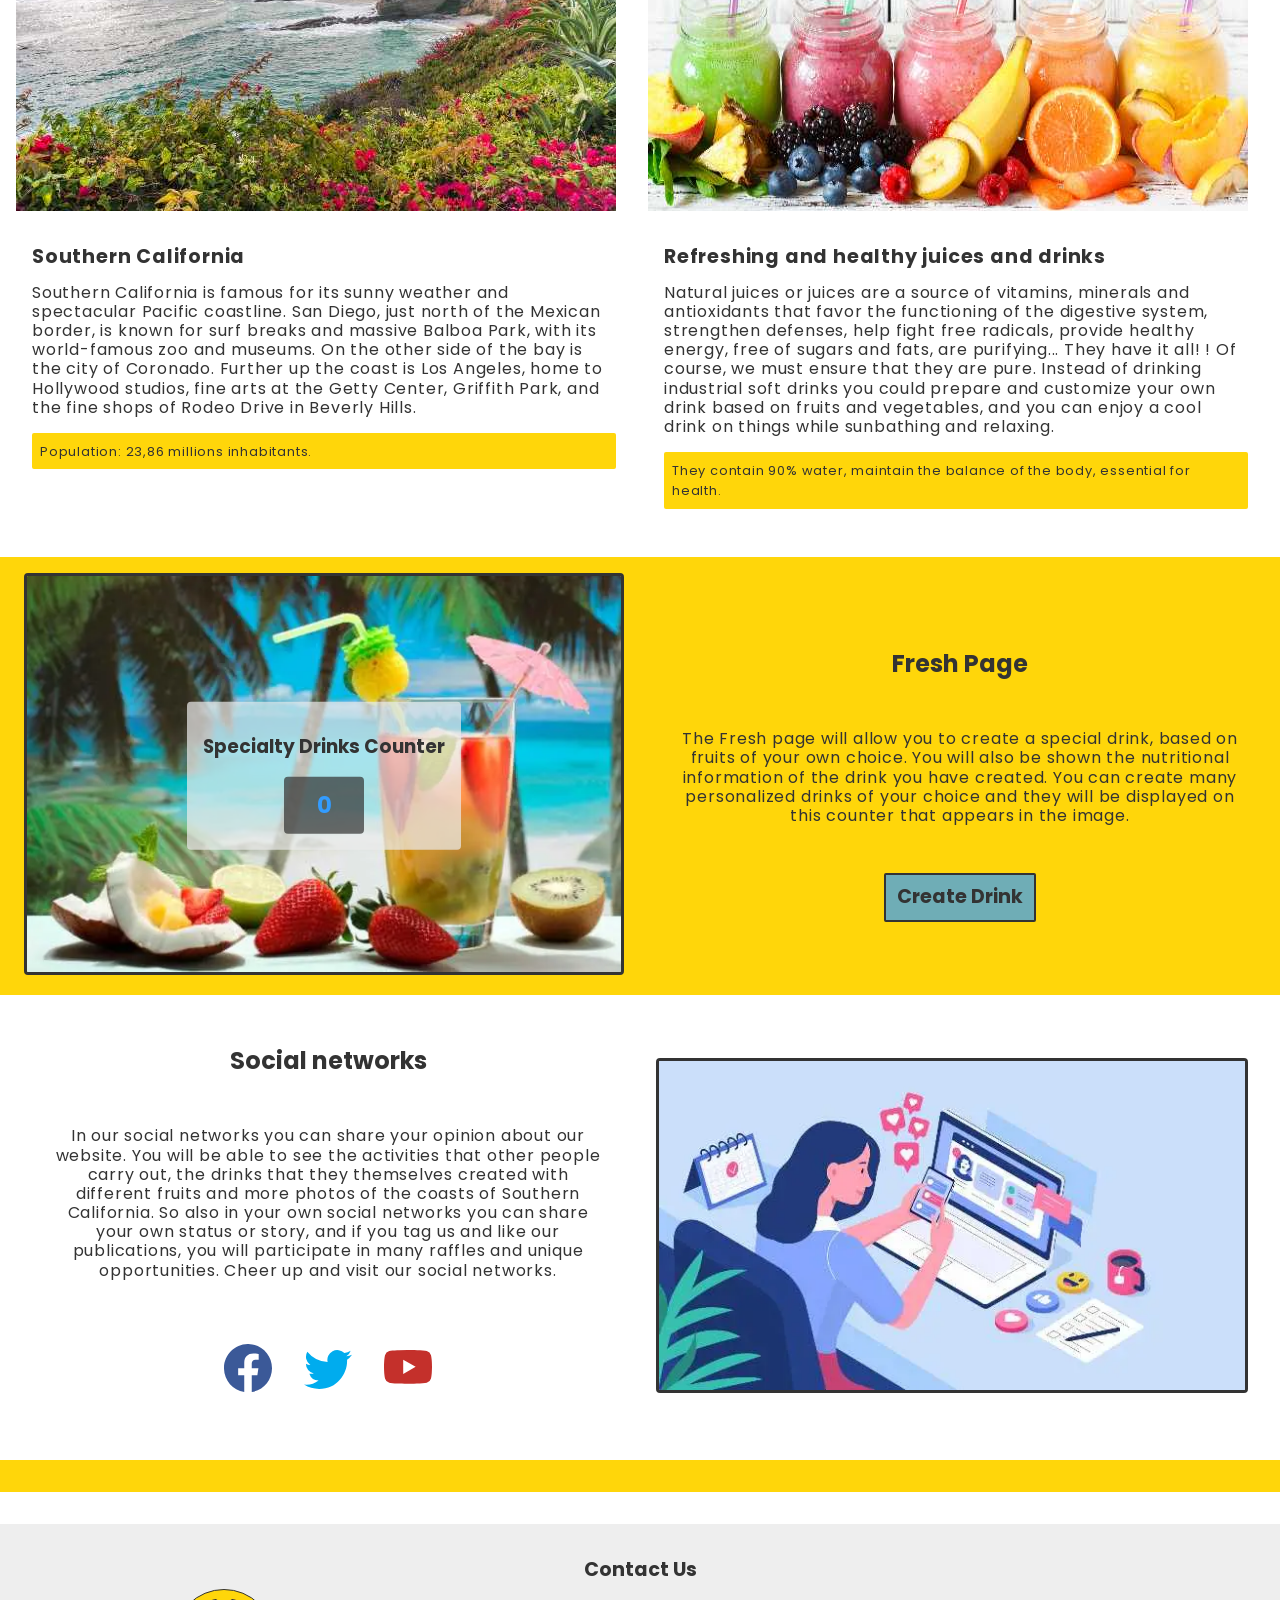
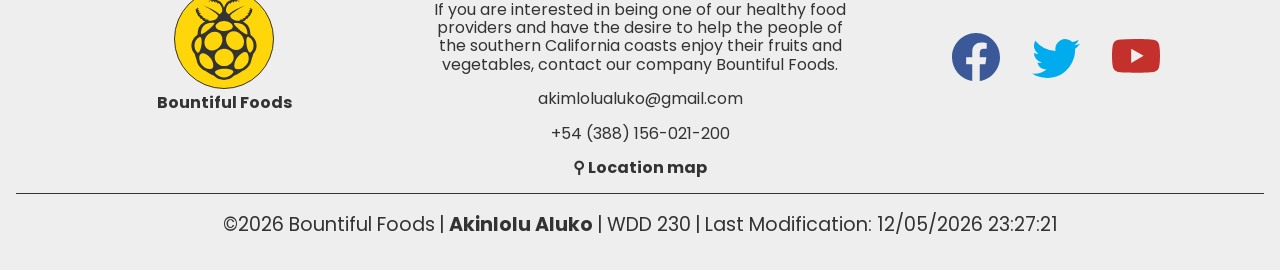
==== commit deeddd36: "update" ====
--- a/bountiful-foods/index.html
+++ b/bountiful-foods/index.html
@@ -52,9 +52,9 @@
         </a>
       </div>
       <div class="card-container">
-        <article class="card-none" data-class="card">
+        <article class="data-class" data-class="card">
           <picture>
-            <img src="images/placeholder.jpg"  data-src="images/laguna.jpg" alt="A beautiful image of California's Laguna Beach." width="600" height="400">
+            <img src="images/laguna.jpg"  data-src="images/laguna.jpg" alt="A beautiful image of California's Laguna Beach." width="600" height="400">
           </picture>
           <div class="card-info">
             <h2 class="card-title">Laguna Beach</h2>
@@ -62,9 +62,9 @@
             <p class="card-text"><small class="card-text-small">Population: 23,204 inhabitants.</small></p>
           </div>
         </article>
-        <article class="card-none" data-class="card">
+        <article class="data-class" data-class="card">
           <picture>
-            <img src="images/placeholder.jpg"  data-src="images/fruits.jpg" alt="Images of healthy fruits and vegetables for summer." width="600" height="400">
+            <img src="images/fruits.jpg"  data-src="images/fruits.jpg" alt="Images of healthy fruits and vegetables for summer." width="600" height="400">
           </picture>
           <div class="card-info">
             <h2 class="card-title">Common Fruit Trees for the Coast - Southern California</h2>
@@ -72,9 +72,9 @@
             <p class="card-text"><small class="card-text-small">Common Fruit of Southern California: Edible Fig - Ficus carica, Anna Apple - Malus pumila 'Anna', Plum - Prunus armeniaca, Morello Cherry - Prunus cerasus 'Morello', Peaches & Nectarines - Prunus persica</small></p>
           </div>
         </article>
-        <article class="card-none" data-class="card">
+        <article class="data-class" data-class="card">
           <picture>
-            <img src="images/placeholder.jpg"  data-src="images/beaches.jpg" alt="Beautiful image of a beach, and the coasts of southern California." width="600" height="400">
+            <img src="images/beaches.jpg"  data-src="images/beaches.jpg" alt="Beautiful image of a beach, and the coasts of southern California." width="600" height="400">
           </picture>
           <div class="card-info">
             <h2 class="card-title">Southern California</h2>
@@ -82,9 +82,9 @@
             <p class="card-text"><small class="card-text-small">Population: 23,86 millions inhabitants.</small></p>
           </div>
         </article>
-        <article class="card-none" data-class="card">
+        <article class="data-class" data-class="card">
           <picture>
-            <img src="images/placeholder.jpg"  data-src="images/drinks.jpg" alt="Healthy juices and drinks made from healthy fruits and vegetables." width="600" height="400">
+            <img src="images/drinks.jpg"  data-src="images/drinks.jpg" alt="Healthy juices and drinks made from healthy fruits and vegetables." width="600" height="400">
           </picture>
           <div class="card-info">
             <h2 class="card-title">Refreshing and healthy juices and drinks</h2>
@@ -141,7 +141,7 @@
       <div>
         <p>Contact Us</p>
         <p>If you are interested in being one of our healthy food providers and have the desire to help the people of the southern California coasts enjoy their fruits and vegetables, contact our company Bountiful Foods.</p>
-        <p>elderarias2015@gmail.com</p>
+        <p>akimlolualuko@gmail.com</p>
         <p>+54 (388) 156-021-200</p>
         <a href="https://goo.gl/maps/4HPMRyktCmxW1Pbh8" target="_blank"
           >&#9906; Location map</a
@@ -155,7 +155,7 @@
       <div class="copyright">
         <p>&copy;<span id="actual-year"></span> Bountiful Foods</p>
         <p class="separation">|</p>
-        <p><span class="name">Fernando Rene Arias</span></p>
+        <p><span class="name">Akinlolu Aluko</span></p>
         <p class="separation">|</p>
         <p>WDD 230</p>
         <p class="separation">|</p>
